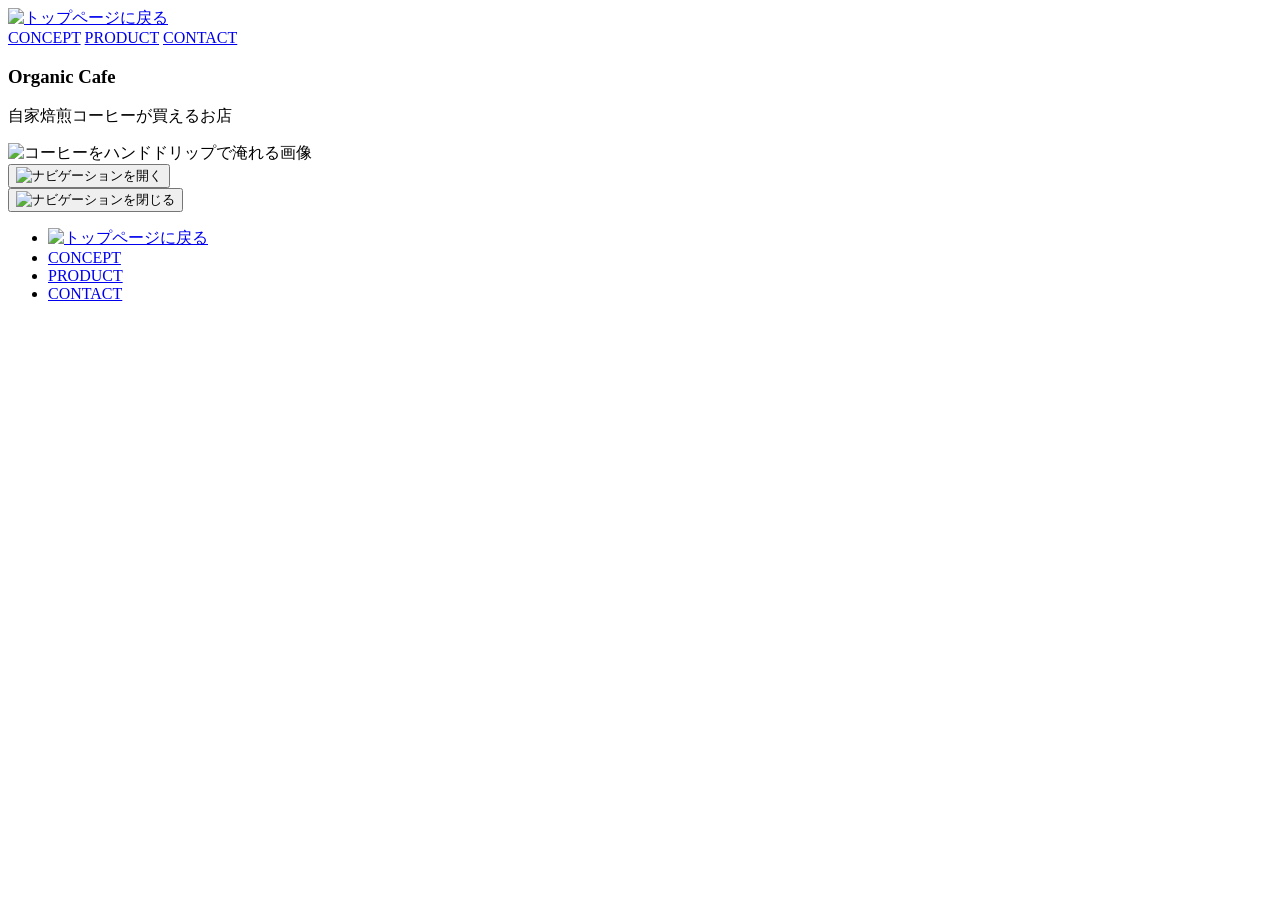
==== index.html @ 4c123cd0 "index.htmlをアップロード" ====
<!DOCTYPE html>
<html>
  <head>
    <title>Organic Cafe</title>
    <meta charset="UTF-8">
    <meta name="description" content="自家焙煎のコーヒーがお家で楽しめるOrganic Cafe">
    <meta name="viewport" content="width=device-width, initial-scale=1.0">
    <link rel="stylesheet" href="style.css">
  </head>
  <body>
    <!-- ヘッダー -->
    <header>
      <!-- ロゴ -->
      <a href="index.html" id="logo"><img src="images/logo.png" alt="トップページに戻る"></a>

      <!-- PC用ナビゲーション -->
      <nav id="nav-pc">
        <a href="index.html#concept">CONCEPT</a>
        <a href="index.html#product">PRODUCT</a>
        <a href="index.html#contact">CONTACT</a>
      </nav>
    </header>

    <main>
      <article>
        <!-- メインビジュアル -->
        <section id="main-visual">
          <div id="main-message">
            <h1>Organic Cafe</h1>
            <p>自家焙煎コーヒーが買えるお店</p>
          </div>
          <img src="images/main-image.jpg" alt="コーヒーをハンドドリップで淹れる画像"/>
        </section>
      </article>
    </main>
  </body>
</html>


<button id="menu-sp" onclick="document.getElementById('nav-sp').style.display = 'block'">
<img src="images/button-menu.png" alt="ナビゲーションを開く">
</button>
<!-- sp向けのナビゲーション -->
<div id="nav-sp">
    <button id="close" onclick="document.getElementById('nav-sp').style.display = 'none'">
        <img src="images/button-close.png" alt="ナビゲーションを閉じる">
    </button>

<nav>
    <ul>
        <li>
            <a id="logo-sp" href="index.html" onclick="document.getElementById('nav-sp').style.display = 'none'"><img src="images/logo-sp.png" alt="トップページに戻る"></a>
        </li>
        <li><a class="menu" href="index.html#concept" onclick="document.getElementById('nav-sp').style.display = 'none'">CONCEPT</a></li>
        <li><a class="menu" href="index.html#concept" onclick="document.getElementById('nav-sp').style.display = 'none'">PRODUCT</a></li>
        <li><a class="menu" href="index.html#concept" onclick="document.getElementById('nav-sp').style.display = 'none'">CONTACT</a></li>
    </ul>
</nav>
</div>
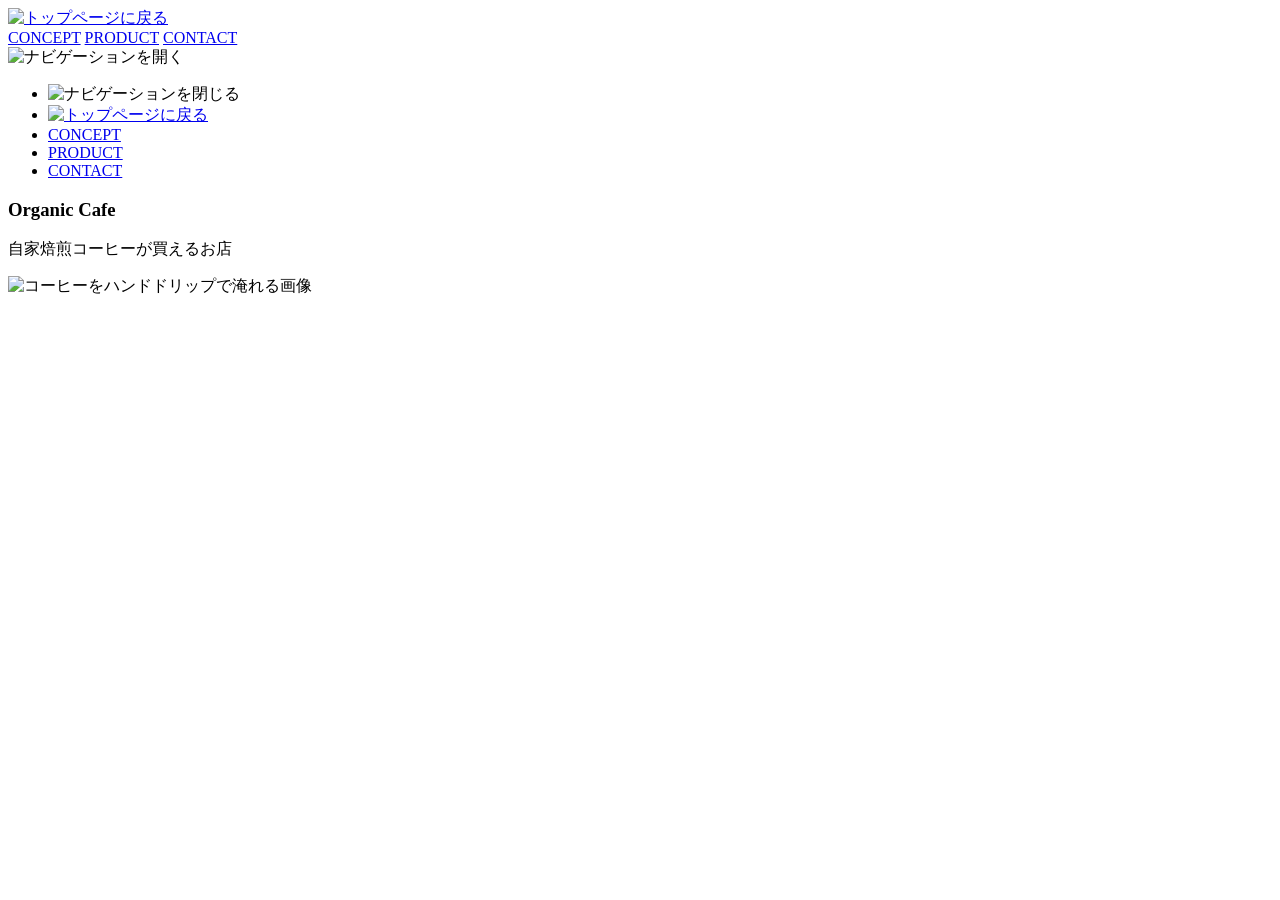
==== commit 145bce29: "Add files via upload" ====
--- a/index.html
+++ b/index.html
@@ -19,6 +19,32 @@
         <a href="index.html#product">PRODUCT</a>
         <a href="index.html#contact">CONTACT</a>
       </nav>
+
+          <!-- スマホ用メニューボタン -->
+    <img id="menu-sp" src="images/button-menu.png" alt="ナビゲーションを開く" onclick="document.getElementById('nav-sp').style.display = 'block'">
+
+     <!-- スマホ用ナビゲーション -->
+     <nav id="nav-sp">
+       <ul>
+         <li>
+           <img id="close" src="images/button-close.png" alt="ナビゲーションを閉じる" onclick="document.getElementById('nav-sp').style.display = 'none'">
+         </li>
+         <li>
+           <a id="logo-sp" href="index.html" onclick="document.getElementById('nav-sp').style.display = 'none'">
+             <img src="images/logo-sp.png" alt="トップページに戻る">
+           </a>
+         </li>
+         <li>
+           <a class="menu" href="index.html#concept" onclick="document.getElementById('nav-sp').style.display = 'none'">CONCEPT</a>
+         </li>
+         <li>
+           <a class="menu" href="index.html#product" onclick="document.getElementById('nav-sp').style.display = 'none'">PRODUCT</a>
+         </li>
+         <li><a class="menu" href="index.html#contact" onclick="document.getElementById('nav-sp').style.display = 'none'">CONTACT</a>
+         </li>
+       </ul>
+     </nav>
+     
     </header>
 
     <main>
@@ -33,27 +59,8 @@
         </section>
       </article>
     </main>
+
+    
+</div>
   </body>
 </html>
-
-
-<button id="menu-sp" onclick="document.getElementById('nav-sp').style.display = 'block'">
-<img src="images/button-menu.png" alt="ナビゲーションを開く">
-</button>
-<!-- sp向けのナビゲーション -->
-<div id="nav-sp">
-    <button id="close" onclick="document.getElementById('nav-sp').style.display = 'none'">
-        <img src="images/button-close.png" alt="ナビゲーションを閉じる">
-    </button>
-
-<nav>
-    <ul>
-        <li>
-            <a id="logo-sp" href="index.html" onclick="document.getElementById('nav-sp').style.display = 'none'"><img src="images/logo-sp.png" alt="トップページに戻る"></a>
-        </li>
-        <li><a class="menu" href="index.html#concept" onclick="document.getElementById('nav-sp').style.display = 'none'">CONCEPT</a></li>
-        <li><a class="menu" href="index.html#concept" onclick="document.getElementById('nav-sp').style.display = 'none'">PRODUCT</a></li>
-        <li><a class="menu" href="index.html#concept" onclick="document.getElementById('nav-sp').style.display = 'none'">CONTACT</a></li>
-    </ul>
-</nav>
-</div>
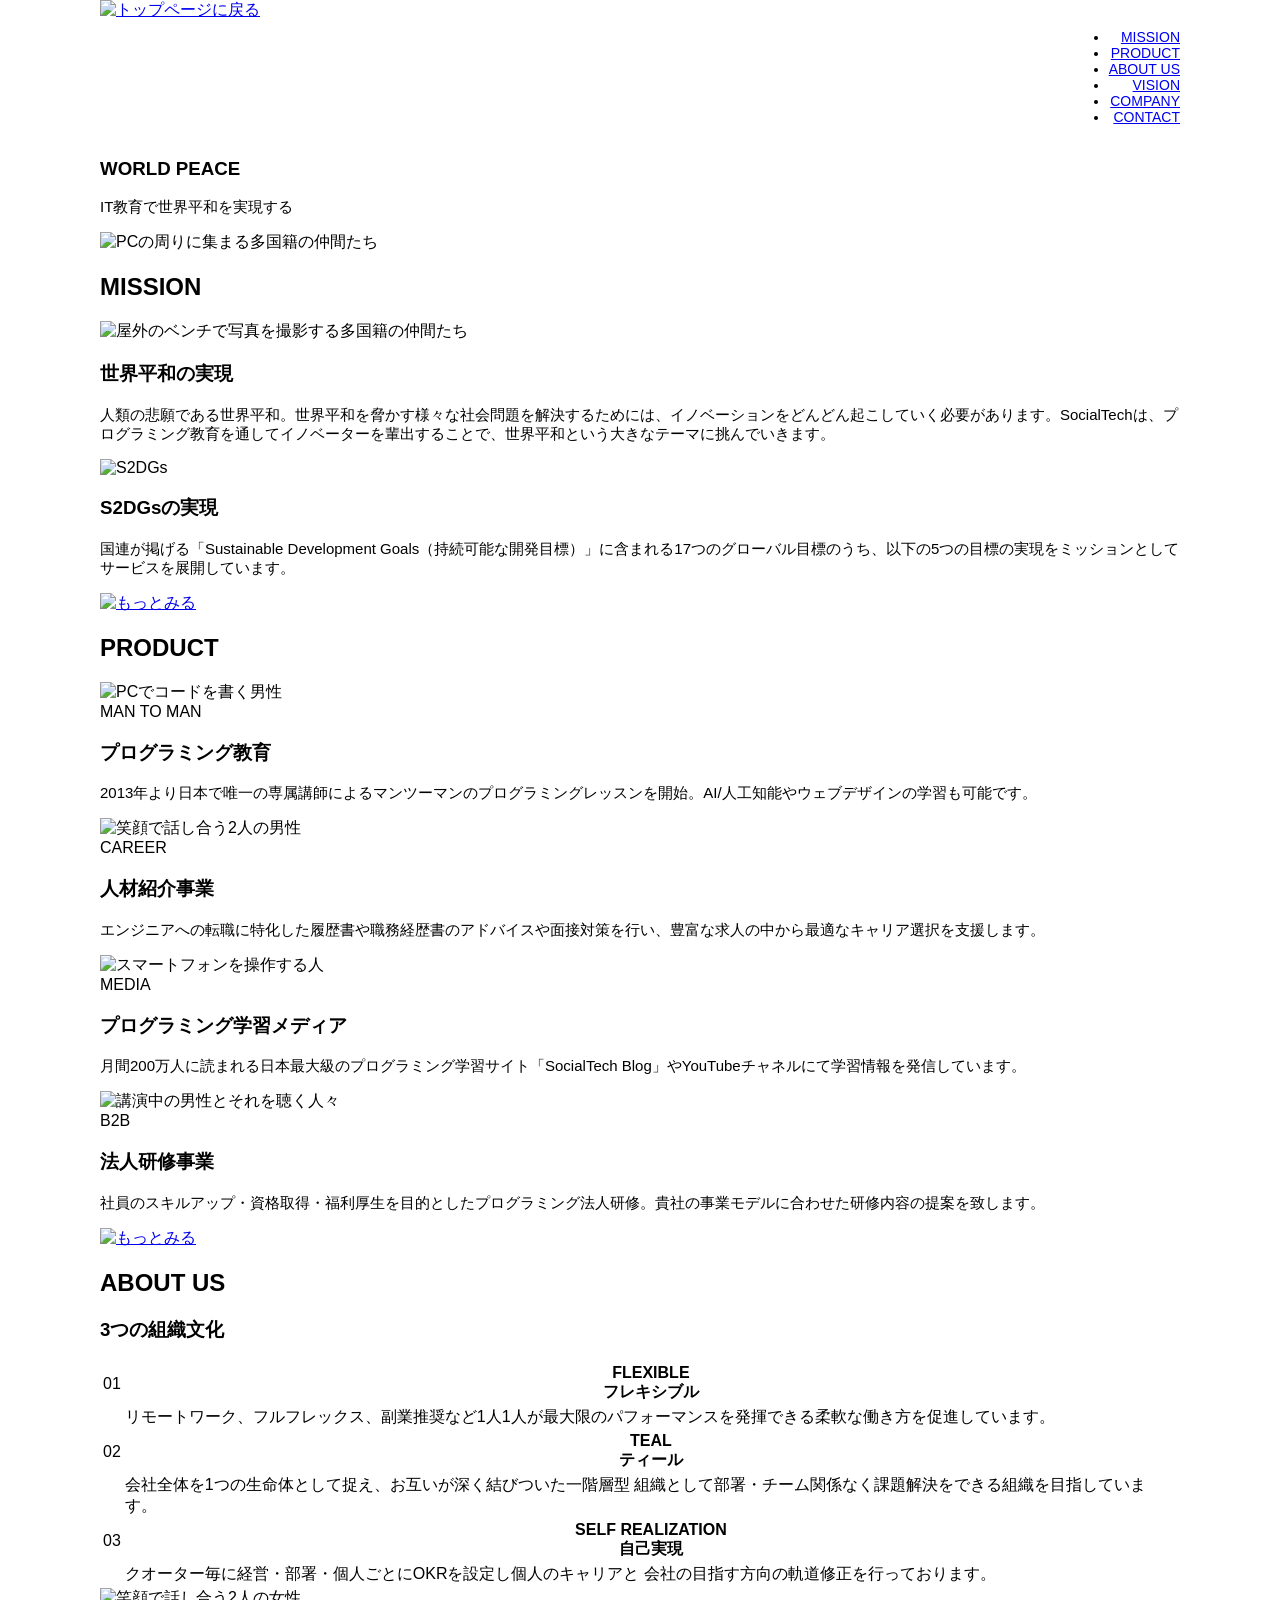
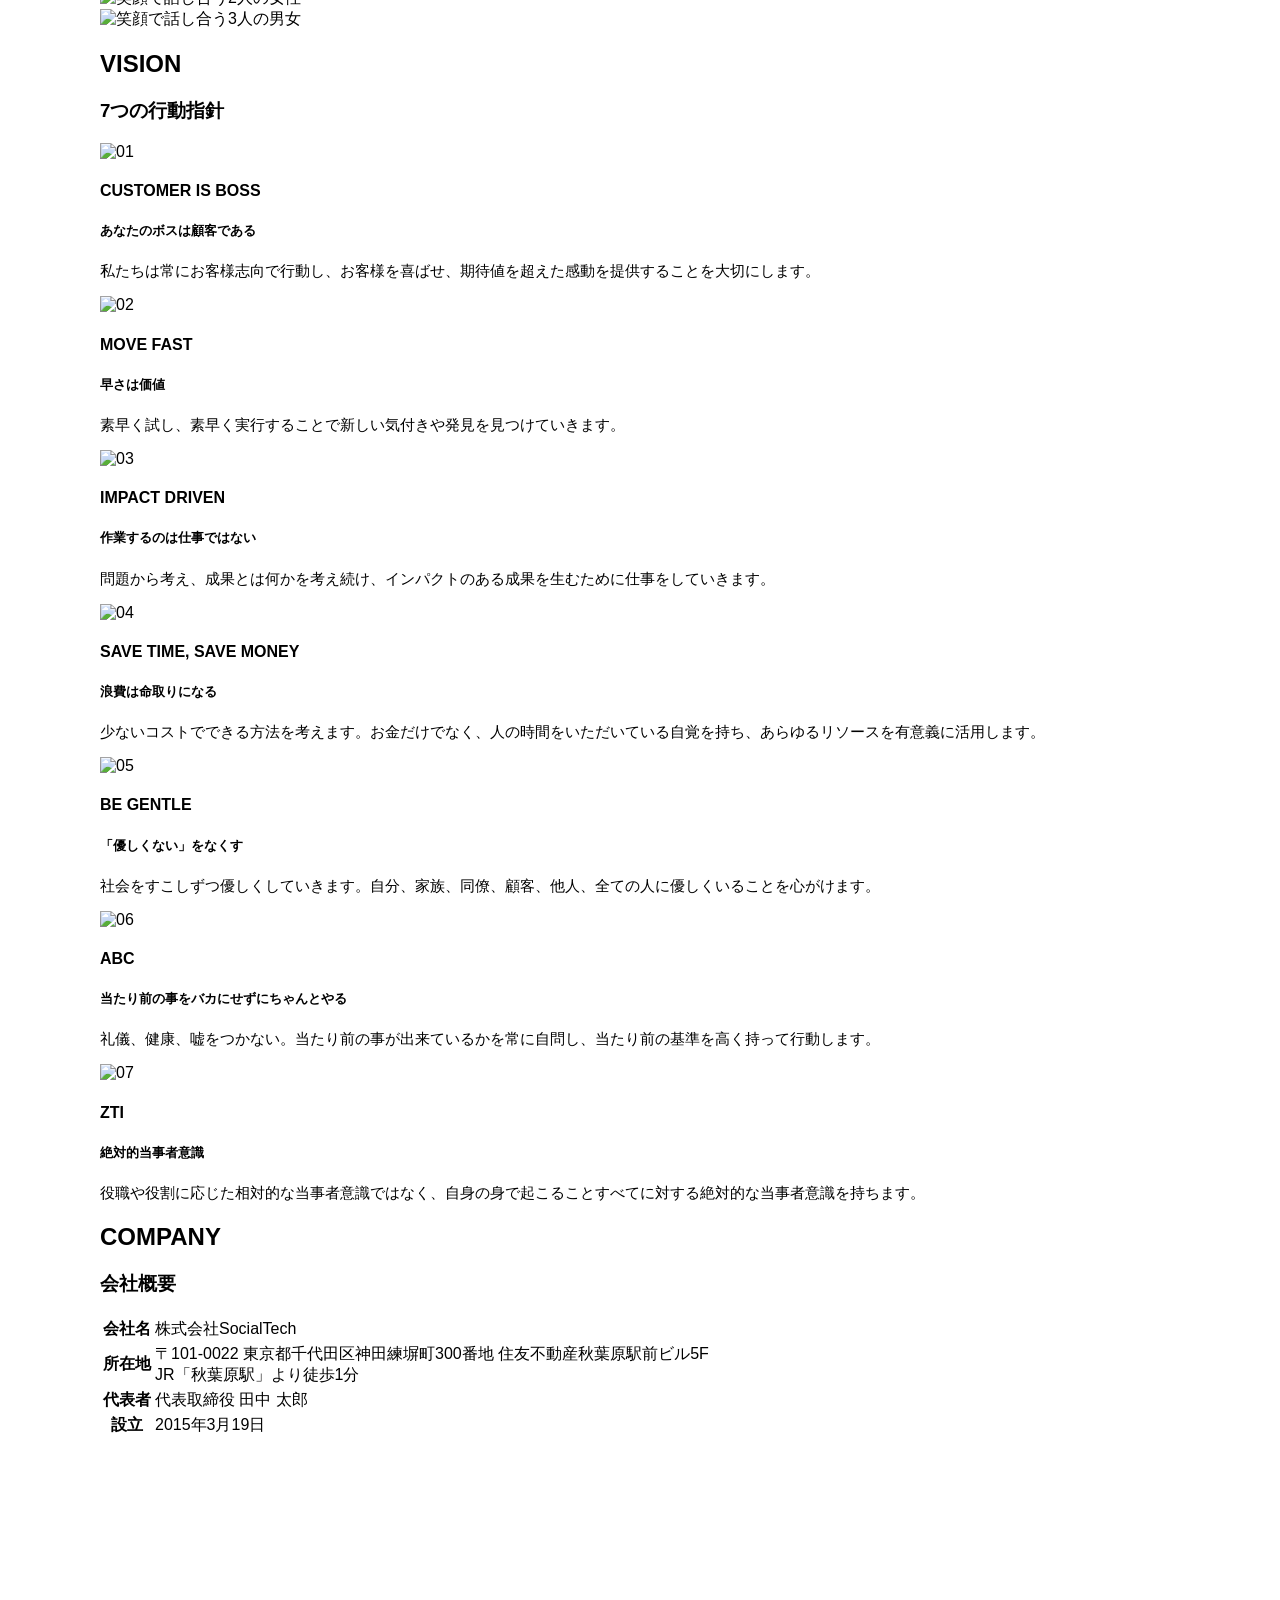
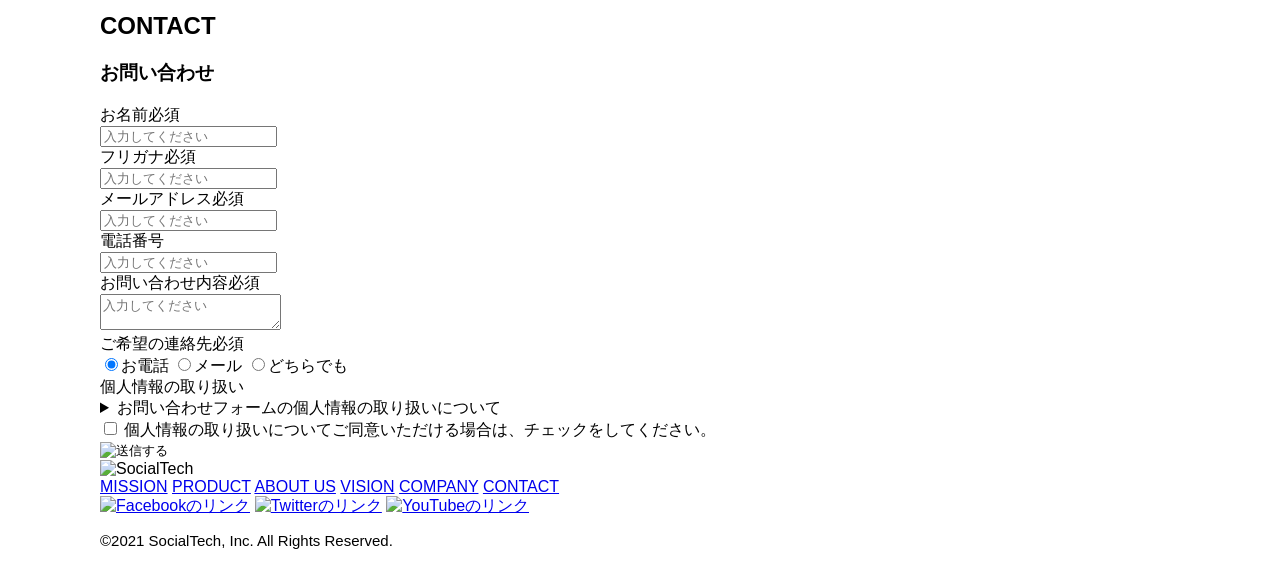
==== commit 12d9b130: "Add files via upload" ====
--- a/index.html
+++ b/index.html
@@ -1,66 +1,403 @@
 <!DOCTYPE html>
-<html>
-  <head>
-    <title>Organic Cafe</title>
+<html lang="ja">
+<head>
     <meta charset="UTF-8">
-    <meta name="description" content="自家焙煎のコーヒーがお家で楽しめるOrganic Cafe">
     <meta name="viewport" content="width=device-width, initial-scale=1.0">
+    <title>SocialTech</title>
+    <meta name="description" content="SocialTechはEdTech業界のリーディングカンパニーを目指します。">
     <link rel="stylesheet" href="style.css">
-  </head>
-  <body>
-    <!-- ヘッダー -->
-    <header>
-      <!-- ロゴ -->
-      <a href="index.html" id="logo"><img src="images/logo.png" alt="トップページに戻る"></a>
+</head>
+<body>
+<!--======== 前略 ========-->
+<!-- ヘッダー -->
+  <header>
+     <!-- ロゴ -->
+     <a href="index.html" id="logo">
+       <img src="images/logo.png" alt="トップページに戻る">
+     </a> 
+      <!-- PC用ナビゲーション -->
+     <nav id="nav-pc">
+        <ul>
+         <li><a href="mission.html">MISSION</a></li>
+         <li><a href="product.html">PRODUCT</a></li>
+         <li><a href="index.html#aboutus">ABOUT US</a></li>
+         <li><a href="index.html#vision">VISION</a></li>
+         <li><a href="index.html#company">COMPANY</a></li>
+         <li><a href="index.html#contact">CONTACT</a></li>
+        </ul>
+    </nav> 
+       <!-- スマホ用メニューボタン -->
+       <button id="menu-sp" onclick="document.getElementById('nav-sp').style.display = 'block'">
+        <img src="images/button-menu.png" alt="ナビゲーションを開く">
+      </button>
+       <!-- スマホ用ナビゲーション -->
+       <div id="nav-sp">
+         <button id="close" onclick="document.getElementById('nav-sp').style.display = 'none'">
+           <img src="images/button-close.png" alt="ナビゲーションを閉じる">
+         </button>
+ 
+         <nav>
+           <ul>
+             <li>
+               <a id="logo-sp" href="index.html" onclick="document.getElementById('nav-sp').style.display = 'none'"><img src="images/logo-sp.png" alt="トップページに戻る"></a>
+             </li>
+             <li><a class="menu" href="mission.html" onclick="document.getElementById('nav-sp').style.display = 'none'">MISSION</a></li>
+             <li><a class="menu" href="product.html" onclick="document.getElementById('nav-sp').style.display = 'none'">PRODUCT</a></li>
+             <li><a class="menu" href="index.html#aboutus" onclick="document.getElementById('nav-sp').style.display = 'none'">ABOUT US</a></li>
+             <li><a class="menu" href="index.html#vision" onclick="document.getElementById('nav-sp').style.display = 'none'">VISION</a></li>
+             <li><a class="menu" href="index.html#company" onclick="document.getElementById('nav-sp').style.display = 'none'">COMPANY</a></li>
+             <li><a class="menu" href="index.html#contact" onclick="document.getElementById('nav-sp').style.display = 'none'">CONTACT</a></li>
+           </ul>
+         </nav>
+         <div id="sns">
+           <a href="https://www.facebook.com/sejuku2013">
+             <img src="images/button-facebook.png" alt="Facebookのリンク">
+           </a>
+           <a href="https://twitter.com/samuraijuku">
+             <img src="images/button-twitter.png" alt="Twitterのリンク">
+           </a>
+           <a href="https://www.youtube.com/channel/UCCFOQO5aDK0xXam4cUQXT8g">
+             <img src="images/button-youtube.png" alt="YouTubeのリンク">
+           </a>
+         </div>
+       </div>
+  </header>
 
-      <!-- PC用ナビゲーション -->
-      <nav id="nav-pc">
-        <a href="index.html#concept">CONCEPT</a>
-        <a href="index.html#product">PRODUCT</a>
-        <a href="index.html#contact">CONTACT</a>
-      </nav>
+<!--======== 後略 ========-->
+    <main>
+        <article>
+            <section id="main-visual">
+                <div id="main-message">
+                    <h1>WORLD PEACE</h1>
+                    <p>IT教育で世界平和を実現する</p>
+                </div>
+                <img src="images/index/index-main.png" alt="PCの周りに集まる多国籍の仲間たち">
+            </section>
+            <section id="mission">
+                <h2 class="index-h2">MISSION</h2>
+                <div id="mission-flex">
+                    <div>
+                        <img id="mission-photo" src="images/index/index-mission.png" alt="屋外のベンチで写真を撮影する多国籍の仲間たち"> 
+                        <h3>世界平和の実現</h3>
+                        <p>人類の悲願である世界平和。世界平和を脅かす様々な社会問題を解決するためには、イノベーションをどんどん起こしていく必要があります。SocialTechは、プログラミング教育を通してイノベーターを輩出することで、世界平和という大きなテーマに挑んでいきます。</p>
+                    </div>
+                    <div>
+                        <img id="s2dgs" src="images/index/s2dgs.png" alt="S2DGs">
+                        <h3>S2DGsの実現</h3>
+                        <p>国連が掲げる「Sustainable Development Goals（持続可能な開発目標）」に含まれる17つのグローバル目標のうち、以下の5つの目標の実現をミッションとしてサービスを展開しています。</p>
+                        <a href="mission.html">
+                            <img src="images/button-more.png" alt="もっとみる">
+                        </a>
+                    </div>
+                </div>
+            </section>
+            <section id="product">
+                <h2 class="index-h2">PRODUCT</h2>
+                <div class="product-flex">
+                    <div id="product-left">
+                        <div>
+                            <img class="product-photo" src="images/index/index-mantoman.png" alt="PCでコードを書く男性">
+                            <div class="product-explain">
+                                <span>MAN TO MAN</span>
+                                <h3>プログラミング教育</h3>
+                                <p>2013年より日本で唯一の専属講師によるマンツーマンのプログラミングレッスンを開始。AI/人工知能やウェブデザインの学習も可能です。</p>
+                            </div>
+                        </div>
+                        <div>
+                            <img class="product-photo" src="images/index/index-career.png" alt="笑顔で話し合う2人の男性">
+                            <div class="product-explain">
+                                <span>CAREER</span>
+                                <h3>人材紹介事業</h3>
+                                <p>エンジニアへの転職に特化した履歴書や職務経歴書のアドバイスや面接対策を行い、豊富な求人の中から最適なキャリア選択を支援します。</p>
+                            </div>
+                        </div>
+                    </div>
+                    <div id="product-right">
+                        <div>
+                            <img class="product-photo" src="images/index/index-media.png" alt="スマートフォンを操作する人">
+                            <div class="product-explain">
+                                <span>MEDIA</span>
+                                <h3>プログラミング学習メディア</h3>
+                                <p>月間200万人に読まれる日本最大級のプログラミング学習サイト「SocialTech Blog」やYouTubeチャネルにて学習情報を発信しています。</p>
+                            </div>
+                        </div>
+                        <div>
+                            <img class="product-photo" src="images/index/index-b2b.png" alt="講演中の男性とそれを聴く人々">
+                            <div class="product-explain">
+                                <span>B2B</span>
+                                <h3>法人研修事業</h3>
+                                <p>社員のスキルアップ・資格取得・福利厚生を目的としたプログラミング法人研修。貴社の事業モデルに合わせた研修内容の提案を致します。</p>
+                            </div>
+                        </div>
+                    </div>
+                </div>
+                <div id="product-more">
+                    <a href="product.html">
+                        <img src="images/button-more.png" alt="もっとみる">
+                    </a>
+                </div>
+            </section>
+            <!--ABOUT US-->
+            <section id="aboutus">
+                <h2 class="index-h2">ABOUT US</h2>
+                <h3>3つの組織文化</h3>
+                <div>
+                    <table class="culture-table">
+                        <tr>
+                            <td class="culture-num">01</td>
+                            <th><span class="culture-en">FLEXIBLE</span><br>フレキシブル</th>
+                        </tr>
+                        <tr>
+                            <td>
+                                <!--空のセル-->
+                            </td>
+                            <td class="culture-description">リモートワーク、フルフレックス、副業推奨など1人1人が最大限のパフォーマンスを発揮できる柔軟な働き方を促進しています。</td>
+                        </tr>
+                        <tr>
+                            <td class="culture-num">02</td>
+                            <th><span class=culture-en>TEAL</span><br>ティール</th>
+                        </tr>
+                        <tr>
+                            <td>
+                                <!--空のセル-->
+                            </td>
+                            <td class="culture-description">会社全体を1つの生命体として捉え、お互いが深く結びついた一階層型 組織として部署・チーム関係なく課題解決をできる組織を目指しています。</td>
+                        </tr>
+                        <tr>
+                            <td class="culture-num">03</td>
+                            <th><span class="culture-en">SELF REALIZATION</span><br>自己実現</th>
+                        </tr>
+                        <tr>
+                            <td>
+                                <!--空のセル-->
+                            </td>
+                            <td class="culture-description">クオーター毎に経営・部署・個人ごとにOKRを設定し個人のキャリアと 会社の目指す方向の軌道修正を行っております。</td>
+                        </tr>
+                    </table>
+                    <img class="culture-img" src="images/index/index-aboutus1.png" alt="笑顔で話し合う2人の女性">
+                </div>
+                <img class="culture-img2" src="images/index/index-aboutus2.png" alt="笑顔で話し合う3人の男女">
+            </section>
+            <section id="vision">
+                <h2 class="index-h2">VISION</h2>
+                <h3>7つの行動指針</h3>
+                <div>
+                    <div class="vision-box">
+                        <img src="images/index/vision-01.png" alt="01">
+                        <div>
+                            <h4>CUSTOMER IS BOSS</h4>
+                            <h5>あなたのボスは顧客である</h5>
+                            <p>私たちは常にお客様志向で行動し、お客様を喜ばせ、期待値を超えた感動を提供することを大切にします。</p>
+                        </div>
+                    </div>
+                      <div class="vision-box">
+                        <img src="images/index/vision-02.png" alt="02">
+                        <div>
+                            <h4>MOVE FAST</h4>
+                            <h5>早さは価値</h5>
+                            <p>素早く試し、素早く実行することで新しい気付きや発見を見つけていきます。</p>
+                        </div>
+                      </div>
+                        <div class="vision-box">
+                        <img src="images/index/vision-03.png" alt="03">
+                        <div>
+                            <h4>IMPACT DRIVEN</h4>
+                            <h5>作業するのは仕事ではない</h5>
+                            <p>問題から考え、成果とは何かを考え続け、インパクトのある成果を生むために仕事をしていきます。</p>
+                        </div>
+                        </div>
+                        <div class="vision-box">
+                        <img src="images/index//vision-04.png" alt="04">
+                        <div>
+                            <h4>SAVE TIME, SAVE MONEY</h4>
+                            <h5>浪費は命取りになる</h5>
+                            <p>少ないコストでできる方法を考えます。お金だけでなく、人の時間をいただいている自覚を持ち、あらゆるリソースを有意義に活用します。</p>
+                        </div>
+                        </div>
+                        <div class="vision-box">
+                        <img src="images/index/vision-05.png" alt="05">
+                        <div>
+                            <h4>BE GENTLE</h4>
+                            <h5>「優しくない」をなくす</h5>
+                            <p>社会をすこしずつ優しくしていきます。自分、家族、同僚、顧客、他人、全ての人に優しくいることを心がけます。</p>
+                        </div>
+                        </div>
+                        <div class="vision-box">
+                        <img src="images/index/vision-06.png" alt="06">
+                        <div>
+                            <h4>ABC</h4>
+                            <h5>当たり前の事をバカにせずにちゃんとやる</h5>
+                            <p>礼儀、健康、嘘をつかない。当たり前の事が出来ているかを常に自問し、当たり前の基準を高く持って行動します。</p>
+                          </div>
+                        </div>
+                        <div class="vision-box">
+                        <img src="images/index/vision-07.png" alt="07">
+                        <div>
+                            <h4>ZTI</h4>
+                            <h5>絶対的当事者意識</h5>
+                            <p>役職や役割に応じた相対的な当事者意識ではなく、自身の身で起こることすべてに対する絶対的な当事者意識を持ちます。</p>
+                        </div>
+                    </div>
+                </div>
+            </section>
+            <section id="company">
+          <h2 class="index-h2">COMPANY</h2>
+          <h3>会社概要</h3>
+          <table id="company-table">
+            <tr>
+              <th class="tableheader tableheader-first">会社名</th>
+              <td class="cell cell-first">株式会社SocialTech</td>
+            </tr>
+            <tr>
+              <th class="tableheader">所在地</th>
+              <td class="cell">〒101-0022 東京都千代田区神田練塀町300番地 住友不動産秋葉原駅前ビル5F<br>JR「秋葉原駅」より徒歩1分</td>
+            </tr>
+            <tr>
+              <th class="tableheader">代表者</th>
+              <td class="cell">代表取締役 田中 太郎</td>
+            </tr>
+            <tr>
+              <th class="tableheader">設立</th>
+              <td class="cell">2015年3月19日</td>
+            </tr>
+          </table>
+ <iframe 
+ src="https://www.google.com/maps/embed?pb=!1m18!1m12!1m3!1d3240.0688551336807!2d139.7720776771055!3d35.69992317258124!2m3!1f0!2f0!3f0!3m2!1i1024!2i768!4f13.1!3m3!1m2!1s0x60188fee13660e23%3A0x77137876edf742ac!2z5L2P5Y-L5LiN5YuV55Sj56eL6JGJ5Y6f6aeF5YmN44OT44Or!5e0!3m2!1sja!2sjp!4v1704858013291!5m2!1sja!2sjp" 
+ style="border: 0" allowfullscreen="" loading="lazy">
+ </iframe>
+      </section>
 
-          <!-- スマホ用メニューボタン -->
-    <img id="menu-sp" src="images/button-menu.png" alt="ナビゲーションを開く" onclick="document.getElementById('nav-sp').style.display = 'block'">
+      <!-- お問い合わせフォーム -->
+      <section id="contact">
+        <h2 class="index-h2">CONTACT</h2>
+        <h3>お問い合わせ</h3>
+        <form>
+          <div>
+            <div class="contact-heading">
+              <label class="contact-label">お名前<span class="contact-span">必須</span></label>
+            </div>
+            <div>
+              <input type="text" name="name" placeholder="入力してください" class="contact-textbox">
+            </div>
+          </div>
+          <div>
+            <div class="contact-heading">
+              <label class="contact-label">フリガナ<span class="contact-span">必須</span></label>
+            </div>
+            <div>
+              <input type="text" name="hurigana" placeholder="入力してください" class="contact-textbox">
+            </div>
+          </div>
+          <div>
+            <div class="contact-heading">
+              <label class="contact-label">メールアドレス<span class="contact-span">必須</span></label>
+            </div>
+            <div>
+              <input type="text" name="email" placeholder="入力してください" class="contact-textbox">
+            </div>
+          </div>
+          <div>
+            <div class="contact-heading">
+              <label class="contact-label">電話番号</label>
+            </div>
+            <div>
+              <input type="text" name="tel" placeholder="入力してください" class="contact-textbox">
+            </div>
+          </div>
+          <div>
+            <div class="contact-heading">
+                <label class="contact-label">お問い合わせ内容<span class="contact-span">必須</span></label>
+            </div>
+            <div>
+                <textarea class="contact-textarea" placeholder="入力してください" name="message"></textarea>
+            </div>
+          </div>
+          <div>
+            <div class="contact-heading">
+                <label class="contact-label">ご希望の連絡先<span class="contact-span">必須</span></label>
+            </div>
+            <div>
+                <input class="radiobutton" type="radio" value="tel" name="contact" checked><label>お電話</label>
+                <input class="radiobutton" type="radio" value="mail" name="contact"><label>メール</label>
+                <input class="radiobutton" type="radio" value="both" name="contact"><label>どちらでも</label>
+            </div>
+          </div>
+          <div>
+               <div class="contact-heading">
+                 <label class="contact-label">個人情報の取り扱い</label>
+               </div>
+               <div>
+                 <details>
+                   <summary>お問い合わせフォームの個人情報の取り扱いについて</summary>
+                   <div>
+                     <dl>
+                       <dt>１．組織の名称又は氏名</dt>
+                       <dd>株式会社SocialTech</dd>
+                       <dt>２．個人情報保護管理者（若しくはその代理人）の氏名又は職名、所属及び連絡先</dt>
+                       <dd>
+                         <p>鈴木 一郎 コーポレート部</p>
+                         <p>メールアドレス：samurai@example.com</p>
+                         <p>TEL：03-1234-5678</p>
+                       </dd>
+                       <dt>３．個人情報の利用目的</dt>
+                       <dd>
+                         <ul>
+                           <li>本サービス及び本サービスに関連する情報の提供又はそれらに関する連絡のため</li>
+                           <li>ユーザーの本人確認のため</li>
+                           <li>当社サービスのご案内のため</li>
+                           <li>当社の商品等の広告または宣伝（電子メールによるものを含むものとします。）</li>
+                         </ul>
+                       </dd>
+                       <dt>４．個人情報の取り扱い業務の委託</dt>
+                       <dd>個人情報の取扱業務の全部または一部を外部に業務委託する場合があります。その際、弊社は、個人情報を適切に保護できる管理体制を敷き実行していることを条件として委託先を厳選したうえで、機密保持契約を委託先と締結し、お客様の個人情報を厳密に管理させます。</dd>
+                       <dt>５．個人情報の開示等の請求</dt>
+                       <dd>
+                         お客様は、弊社に対してご自身の個人情報の開示等（利用目的の通知、開示、内容の訂正・追加・削除、利用の停止または消去、第三者への提供の停止）に関して、当社問合わせ窓口に申し出ることができます。<br>
+                         その際、弊社はお客様ご本人を確認させていただいたうえで、合理的な期間内に対応いたします。<br>
+                         なお、個人情報に関する弊社問合わせ先は、次の通りです。
+                       </dd>
+                       <dd>
+                         <p>株式会社SocialTech　個人情報問合せ窓口</p>
+                         <p>〒150-0043　東京都千代田区神田練塀町300番地 住友不動産秋葉原駅前ビル5F</p>
+                         <p>メールアドレス：samurai@example.com　TEL：03-1234-5678</p>
+                       </dd>
+ 
+                       <dt>６．個人情報を提供されることの任意性について</dt>
+                       <dd>お客様がご自身の個人情報を弊社に提供されるか否かは、お客様のご判断によりますが、もしご提供されない場合には、適切なサービスが提供できない場合がありますので予めご了承ください。</dd>
+                     </dl>
+                   </div>
+                 </details>
+                 <input type="checkbox" name="agree">
+                 <span>個人情報の取り扱いについてご同意いただける場合は、チェックをしてください。</span>
+               </div>
+             </div>
+             <input type="image" src="images/button-submit.png" alt="送信する">
+        </form>
+      </section>
+    </article>
+  </main>
+  <footer>
+    <div id="footer-logo">
+      <img src="images/logo-sp.png" alt="SocialTech">
+    </div>
+    <div id="footer-link">
+      <a href="mission.html">MISSION</a>
+      <a href="product.html">PRODUCT</a>
+      <a href="index.html#aboutus">ABOUT US</a>
+      <a href="index.html#vision">VISION</a>
+      <a href="index.html#company">COMPANY</a>
+      <a href="index.html#contact">CONTACT</a>
+    </div>
+    <div id="sns-footer">
+      <div class="sns-btns">
+        <a href="https://www.facebook.com/sejuku2013"><img src="images/button-facebook.png" alt="Facebookのリンク"></a>
+        <a href="https://twitter.com/samuraijuku"><img src="images/button-twitter.png" alt="Twitterのリンク"></a>
+        <a href="https://www.youtube.com/channel/UCCFOQO5aDK0xXam4cUQXT8g"><img src="images/button-youtube.png" alt="YouTubeのリンク"></a>
+      </div>
+      <p id="copyright">&copy;2021 SocialTech, Inc. All Rights Reserved.</p>
+    </div>
+  </footer>
+</body>
 
-     <!-- スマホ用ナビゲーション -->
-     <nav id="nav-sp">
-       <ul>
-         <li>
-           <img id="close" src="images/button-close.png" alt="ナビゲーションを閉じる" onclick="document.getElementById('nav-sp').style.display = 'none'">
-         </li>
-         <li>
-           <a id="logo-sp" href="index.html" onclick="document.getElementById('nav-sp').style.display = 'none'">
-             <img src="images/logo-sp.png" alt="トップページに戻る">
-           </a>
-         </li>
-         <li>
-           <a class="menu" href="index.html#concept" onclick="document.getElementById('nav-sp').style.display = 'none'">CONCEPT</a>
-         </li>
-         <li>
-           <a class="menu" href="index.html#product" onclick="document.getElementById('nav-sp').style.display = 'none'">PRODUCT</a>
-         </li>
-         <li><a class="menu" href="index.html#contact" onclick="document.getElementById('nav-sp').style.display = 'none'">CONTACT</a>
-         </li>
-       </ul>
-     </nav>
-     
-    </header>
+</html>
 
-    <main>
-      <article>
-        <!-- メインビジュアル -->
-        <section id="main-visual">
-          <div id="main-message">
-            <h1>Organic Cafe</h1>
-            <p>自家焙煎コーヒーが買えるお店</p>
-          </div>
-          <img src="images/main-image.jpg" alt="コーヒーをハンドドリップで淹れる画像"/>
-        </section>
-      </article>
-    </main>
-
-    
-</div>
-  </body>
-</html>
--- a/style.css
+++ b/style.css
@@ -0,0 +1,157 @@
+/* PC、スマホ共通スタイル */
+body {
+  font-family: "Source Sans Pro", "Hiragino Kaku Gothic ProN", Meiryo, Arial,
+    sans-serif;
+}
+
+p {
+  font-size: 15px;
+}
+
+#main-visual>img {
+  width: 100%;
+}
+
+/*================
+PC用のスタイル 
+=================*/
+@media screen and (min-width: 768px) {
+
+  #menu-sp{
+    display: none;
+  }
+
+  #nav-sp{
+    display: none;
+  }
+
+  /* 横幅設定 */
+  body {
+    max-width: 1080px;
+    min-width: 960px;
+    margin: 0 auto 0 auto;
+  }
+
+  /* ヘッダー */
+  header {
+    display: flex;
+    justify-content: space-between;
+  }
+
+  /* ナビゲーションのレイアウト */
+  #nav-pc {
+    text-align: right;
+    font-size: 14px;
+    padding-top: 15px;
+  }
+
+  /* ナビゲーションのリンクの装飾設定 */
+  #nav-pc>a {
+    text-decoration: none;
+    margin-left: 20px;
+  }
+
+  #nav-pc>a:link {
+    color: #0d0d0d;
+  }
+
+  #nav-pc>a:visited {
+    color: #0d0d0d;
+  }
+
+  #nav-pc>a:hover {
+    color: #0d0d0d;
+    text-decoration: underline;
+  }
+
+  #nav-pc>a:active {
+    color: #0d0d0d;
+  }
+}
+
+
+/* sp用のスタイル */
+@media screen and (max-width: 767px) {
+
+    body{
+        min-width: 375px;
+        margin: 0 auto 0 auto;
+    }
+
+    #nav-pc{
+      display: none;
+    }
+
+    #menu-sp{
+      display: block;
+      background-color: transparent;
+      float: right;
+      padding: 0;
+      border: none;
+    }
+
+    #nav-sp{
+        background-color: #ce933e;
+        position: absolute;
+        left: 0;
+        top: 0;
+        height: 100%;
+        width: 100%;
+        display: none;
+        z-index: 100;
+    }
+
+    #nav-sp ul{
+        padding-left: 0;
+    }
+
+    #nav-sp li{
+        list-style: none;
+    }
+
+    #close{
+        position: absolute;
+        top: 20px;
+        right: 20px;
+        background-color: transparent;
+        border: none;
+    }
+
+    #logo-sp{
+        margin: 80px 0 30px 20px;
+    }
+
+    #nav-sp nav a{
+        display: block;
+    }
+
+    #nav-sp a:link{
+        color: #ffffff;
+        text-decoration: none;
+    }
+
+    #nav-sp a:visited{
+        color: #ffffff;
+    }
+
+    #nav-sp a:hover{
+       color:  #ffffff;
+       text-decoration: underline;
+    }
+
+    #nav-sp a:active{
+        color: #ffffff;
+        text-decoration: none;
+    }
+
+    #nav-sp .menu{
+        text-decoration: none;
+        display: block;
+        margin: 0 20px 0 20px;
+        height: 44px;
+        font-size: 16px;
+        background-image: url(images/arrow.png);
+        background-repeat: no-repeat;
+        background-position: right top;
+    }
+  }
